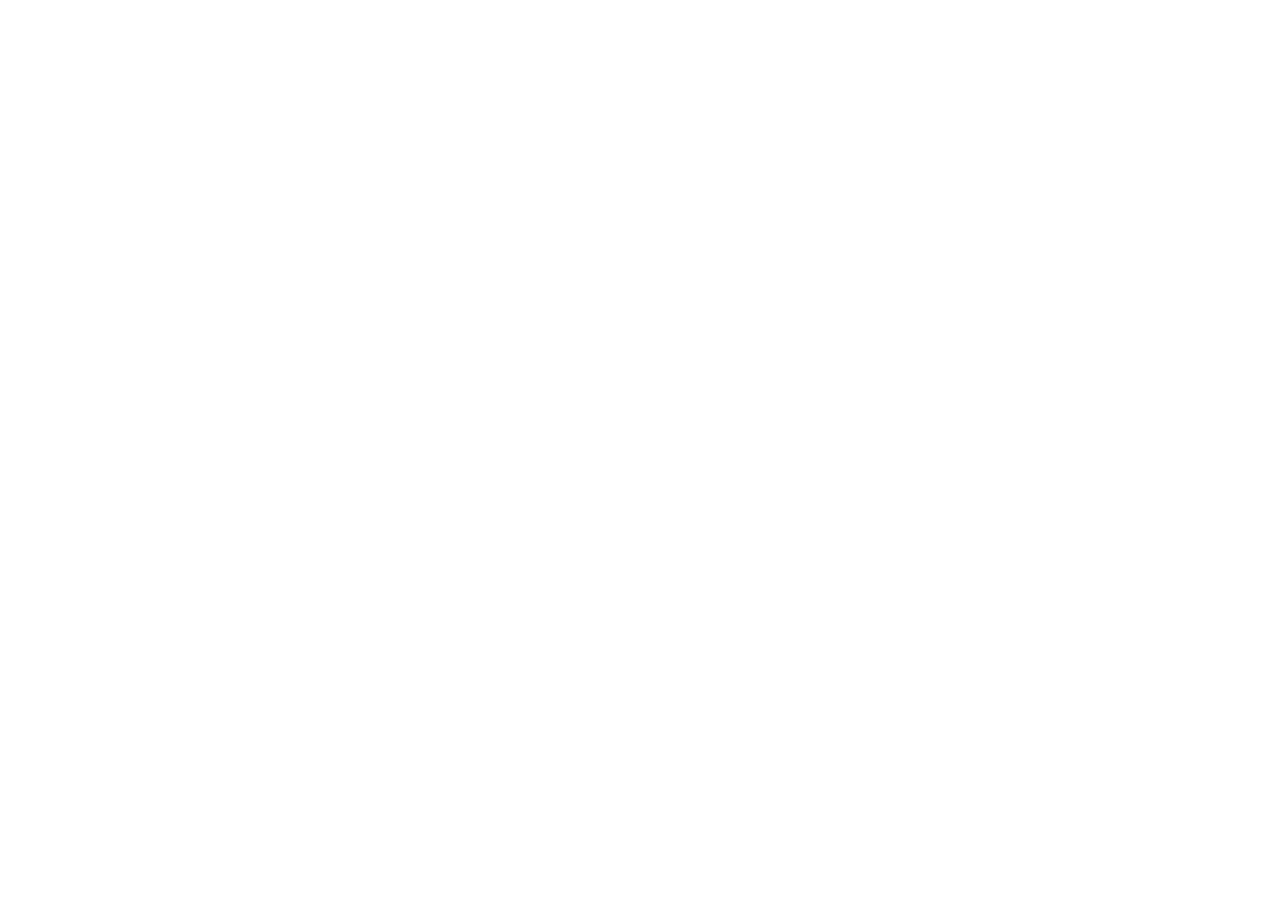
==== level4/index.html @ be4b4f70 "start of level 04" ====
<!DOCTYPE html>
<html lang="en">
<head>
    <meta charset="UTF-8">
    <meta name="viewport" content="width=device-width, initial-scale=1.0">
    <title>CSS Level 04</title>
</head>
<body>
    
</body>
</html>
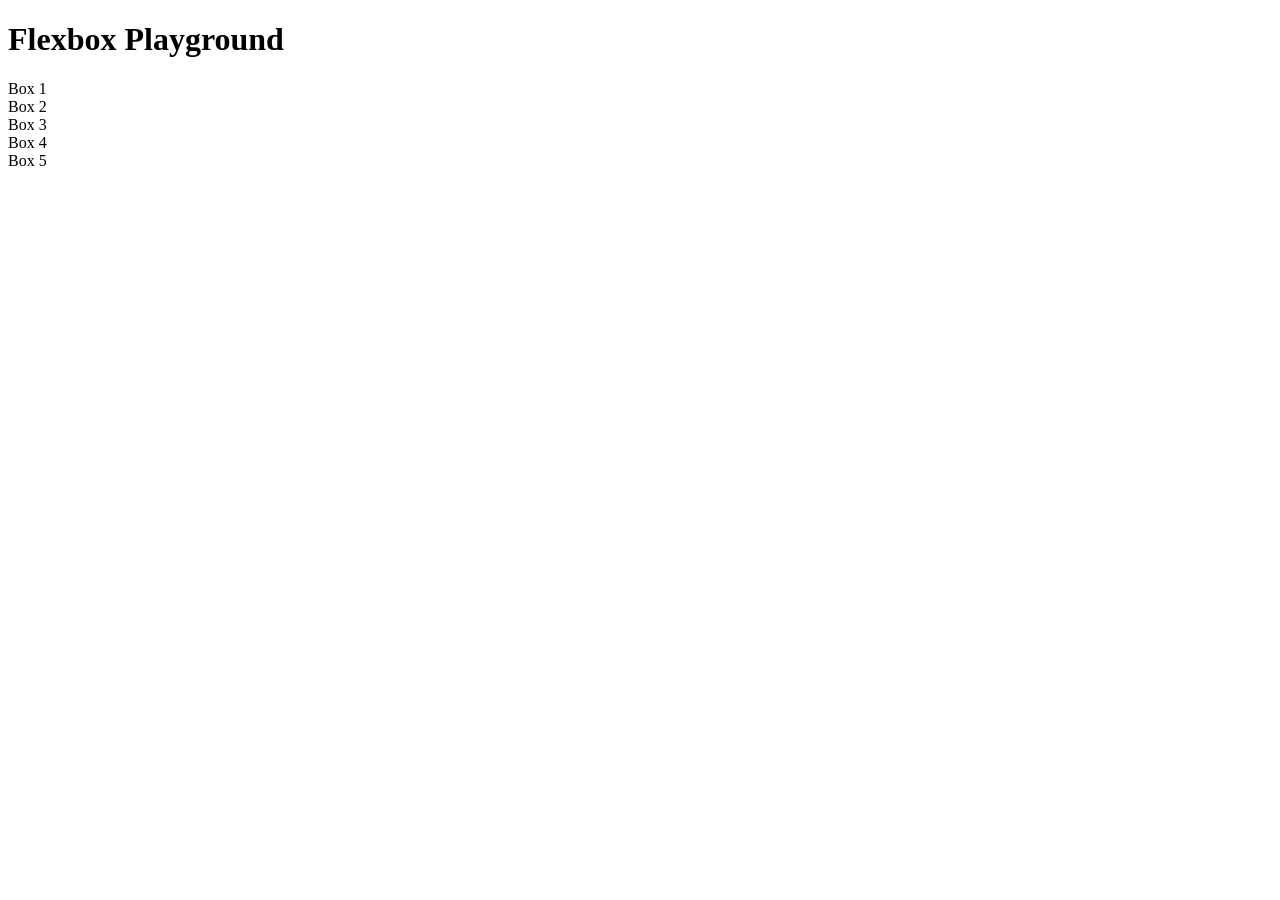
==== commit 328d5c50: "flexbox playground" ====
--- a/level4/index.html
+++ b/level4/index.html
@@ -6,6 +6,11 @@
     <title>CSS Level 04</title>
 </head>
 <body>
-    
+    <h1>Flexbox Playground</h1>
+    <div id="box1">Box 1</div>
+    <div id="box2">Box 2</div>
+    <div id="box3">Box 3</div>
+    <div id="box4">Box 4</div>
+    <div id="box5">Box 5</div>
 </body>
 </html>
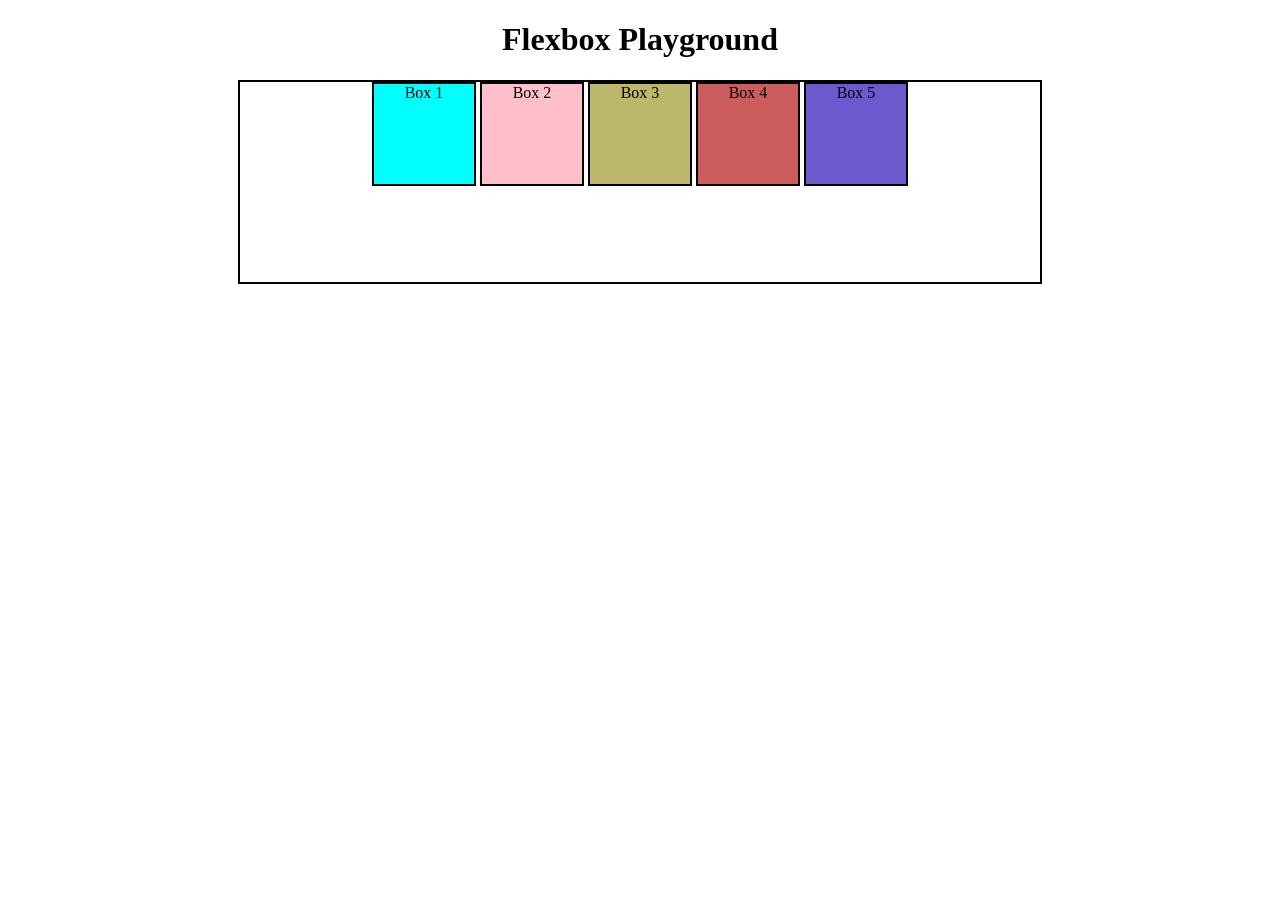
==== commit ee24d819: "Level04 layout" ====
--- a/level4/index.html
+++ b/level4/index.html
@@ -4,13 +4,16 @@
     <meta charset="UTF-8">
     <meta name="viewport" content="width=device-width, initial-scale=1.0">
     <title>CSS Level 04</title>
+    <link rel="stylesheet" href="/level4/style.css">
 </head>
 <body>
     <h1>Flexbox Playground</h1>
-    <div id="box1">Box 1</div>
-    <div id="box2">Box 2</div>
-    <div id="box3">Box 3</div>
-    <div id="box4">Box 4</div>
-    <div id="box5">Box 5</div>
+    <div id="container">
+        <div id="box1">Box 1</div>
+        <div id="box2">Box 2</div>
+        <div id="box3">Box 3</div>
+        <div id="box4">Box 4</div>
+        <div id="box5">Box 5</div>
+    </div>
 </body>
 </html>
--- a/level4/style.css
+++ b/level4/style.css
@@ -0,0 +1,35 @@
+body {
+    text-align:center;
+}
+
+div {
+    height:100px;
+    width:100px;
+    display:inline-block;
+    border:2px solid black;
+}
+
+#container {
+    width:800px;
+    height:200px;
+}
+
+#box1 {
+    background-color:aqua;
+}
+
+#box2 {
+    background-color:pink;
+}
+
+#box3 {
+    background-color:darkkhaki;
+}
+
+#box4 {
+    background-color:indianred;
+}
+
+#box5 {
+    background-color:slateblue;
+}
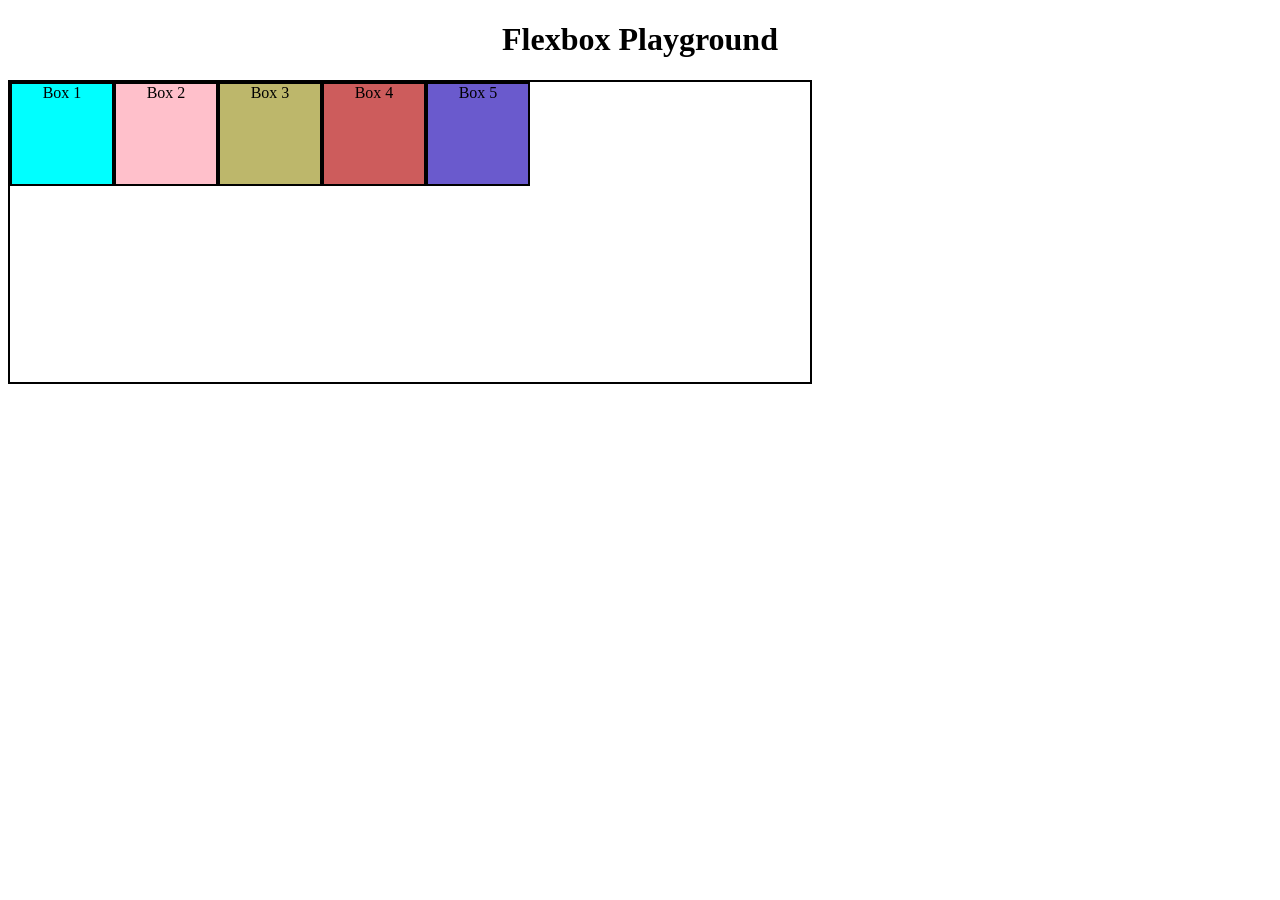
==== commit 98b1f607: "comments" ====
--- a/level4/index.html
+++ b/level4/index.html
@@ -16,4 +16,13 @@
         <div id="box5">Box 5</div>
     </div>
 </body>
-</html>+</html>
+
+<!-- 
+FLEXBOX-
+1. display:flex;
+2. flex-direction:row(default)(L TO R),row-reverse(R TO L),
+   coloumn(T TO B),column-reverse (B TO T)
+   flex direction-> main axis, opp. direction-> cross axis
+   ->even tho big size,won't go out of container
+-->
--- a/level4/style.css
+++ b/level4/style.css
@@ -11,7 +11,12 @@
 
 #container {
     width:800px;
-    height:200px;
+    height:300px;
+    display:flex;
+    flex-direction:row-reverse;
+    flex-direction: column;
+    flex-direction: column-reverse;
+    flex-direction: row;
 }
 
 #box1 {
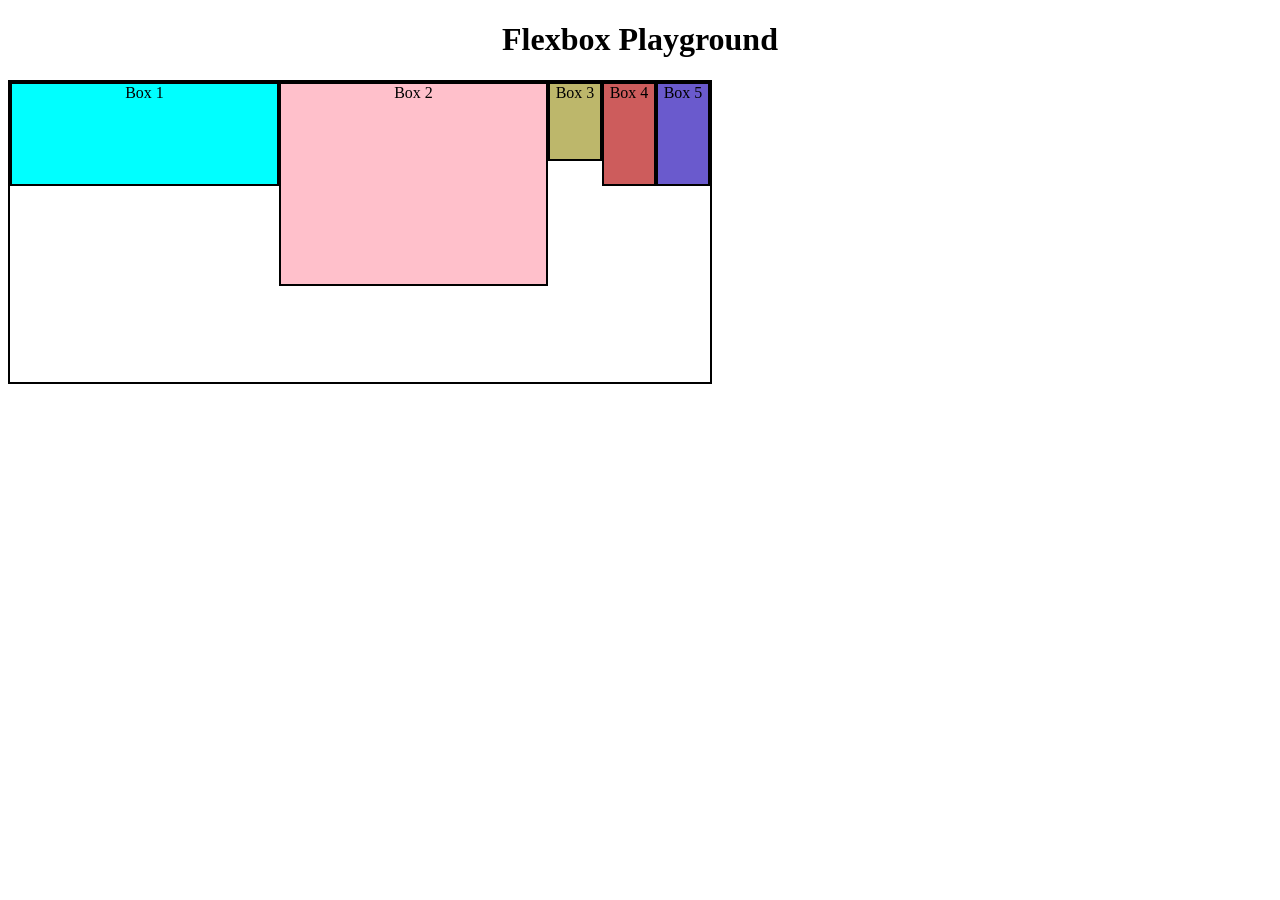
==== commit 8020081b: "Practice set completed and notes added" ====
--- a/level4/index.html
+++ b/level4/index.html
@@ -25,4 +25,53 @@
    coloumn(T TO B),column-reverse (B TO T)
    flex direction-> main axis, opp. direction-> cross axis
    ->even tho big size,won't go out of container
+
+Level 4 cheat sheet :
+
+Flex container
+.container {
+    display: flex;
+    flex-direction: row;
+    justify-content: center;
+    align-items: center;
+    flex-wrap: wrap;
+    align-content: center;
+}
+
+Flex item
+.item {
+    align-self: center;
+    flex-grow: 1;
+    flex-shrink: 1;
+}
+
+Media query
+@media (max-width: 600px) {
+    .container {
+        flex-direction: column;
+    }
+}
+
+The core mental model is: FLEXBOX
+Parent
+  │
+  ├── display: flex
+  ├── flex-direction → direction
+  ├── justify-content → main axis
+  ├── align-items → cross axis
+  ├── flex-wrap → multiple lines
+  └── align-content → multiple-line alignment
+
+Children
+  │
+  ├── align-self → individual alignment
+  ├── flex-grow → use extra space
+  └── flex-shrink → handle insufficient space
+
+And the two rules worth memorizing immediately:
+justify-content = main axis
+align-items = cross axis
+
+Then:
+Media query = "if the screen meets this condition, change these CSS rules."
 -->
--- a/level4/style.css
+++ b/level4/style.css
@@ -4,31 +4,54 @@
 
 div {
     height:100px;
-    width:100px;
+    width:50px;
     display:inline-block;
     border:2px solid black;
 }
 
 #container {
-    width:800px;
+    width:700px;
     height:300px;
+
     display:flex;
+
     flex-direction:row-reverse;
     flex-direction: column;
     flex-direction: column-reverse;
     flex-direction: row;
+
+    justify-content:flex-start;
+    justify-content:flex-end;
+    justify-content:space-around;
+    justify-content:space-evenly;
+    justify-content:center;
+
+    align-items:center;
+
+    /* flex-wrap:wrap; */
+
+    /* align-content:center;
+    align-content:flex-start; */
+
+    align-items:flex-start;
 }
 
 #box1 {
     background-color:aqua;
+    flex-grow:1;
 }
 
 #box2 {
     background-color:pink;
+    height:200px;
+    /* align-self:flex-end; */
+    flex-shrink:2;
+    flex-grow:1;
 }
 
 #box3 {
     background-color:darkkhaki;
+    height:75px;
 }
 
 #box4 {
@@ -37,4 +60,5 @@
 
 #box5 {
     background-color:slateblue;
+    /* align-self:flex-end; */
 }
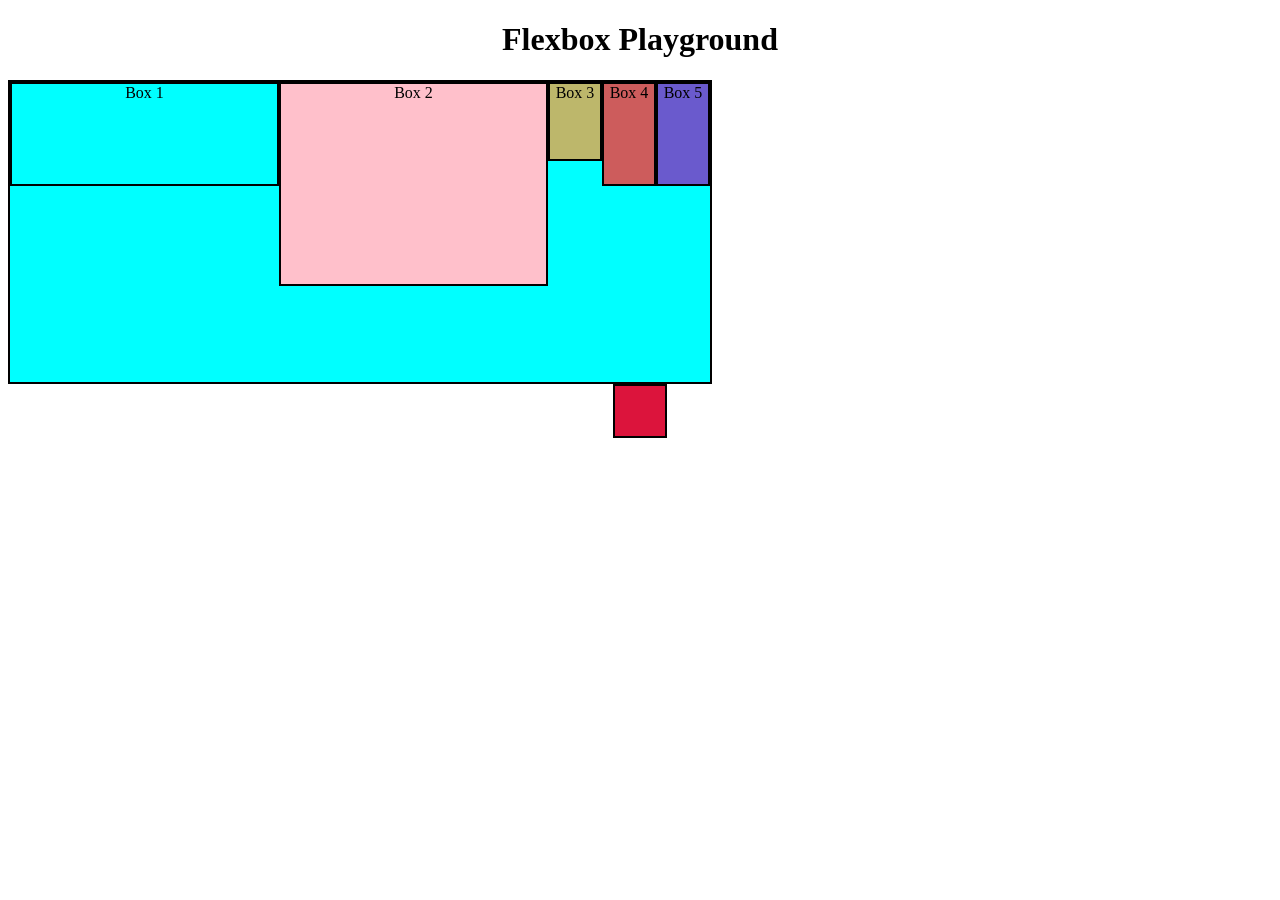
==== commit 83248c5d: "Level04 completed" ====
--- a/level4/index.html
+++ b/level4/index.html
@@ -14,6 +14,10 @@
         <div id="box3">Box 3</div>
         <div id="box4">Box 4</div>
         <div id="box5">Box 5</div>
+    </div>
+
+    <div class="box">
+        
     </div>
 </body>
 </html>
--- a/level4/style.css
+++ b/level4/style.css
@@ -61,4 +61,34 @@
 #box5 {
     background-color:slateblue;
     /* align-self:flex-end; */
+}
+
+.box {
+    height:50px;
+    width:50px;
+    background-color:crimson;
+}
+
+@media(width:600px) {
+    div {
+        background-color: chocolate;
+    }
+}
+
+@media(min-width:600px) {
+    div {
+        background-color:aqua;
+    }
+}
+
+@media(max-width:200px) {
+    div {
+        background-color:blueviolet;
+    }
+}
+
+@media(min-width:200px) and (max-width:300px){
+    div {
+        background-color:blue;
+    }
 }
